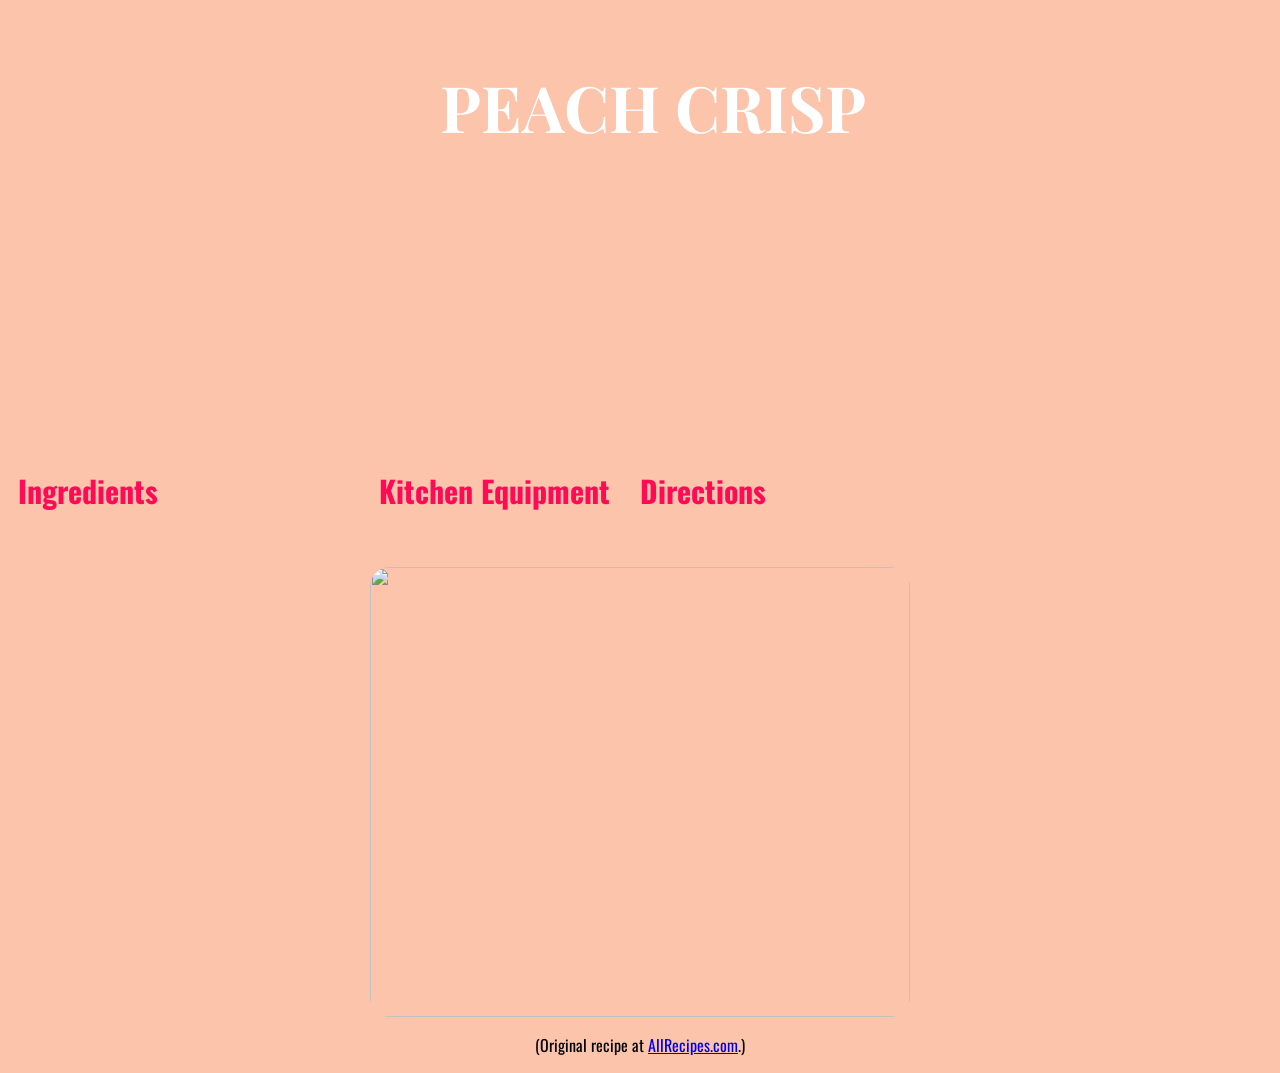
==== index.html @ fdd5560e "starting TP7 with TP6 files" ====
<!DOCTYPE html>
<html>

<head>

  <!-- meta tags and title -->
  <meta charset="UTF-8">
  <meta name="viewport" content="width=device-width, initial-scale=1.0">
  <title>TP6: Peach Crisp</title>
  <link rel="preconnect" href="https://fonts.googleapis.com">
  <link rel="preconnect" href="https://fonts.gstatic.com" crossorigin>
  <link href="https://fonts.googleapis.com/css2?family=Playfair+Display:ital,wght@1,700&display=swap" rel="stylesheet">
  <link rel="preconnect" href="https://fonts.googleapis.com">
  <link rel="preconnect" href="https://fonts.gstatic.com" crossorigin>
  <link href="https://fonts.googleapis.com/css2?family=Oswald&display=swap" rel="stylesheet">

  <!-- external and on-page CSS goes here -->
  <link rel="stylesheet" href="styles.css" media="all">
  <style>
    /* on-page CSS, if any, goes here */
  </style>

  <!-- external and on-page JavaScript goes here -->
  <script type="text/javascript" src="scripts.js" defer></script>
  <script>
    // on-page JavaScript, if any, goes here
  </script>

</head>

<body>

  <div id="titleBanner">
    <h1>Peach Crisp</h1>
  </div>

  <div id="recipeColumns">

    <div id="ingredients">
      <h4>Ingredients</h4>
      <ul>
      </ul>
    </div>

    <div id="equipment">
      <h4>Kitchen Equipment</h4>
      <ul>
      </ul>
    </div>

    <div id="directions">
      <h4>Directions</h4>
      <ol>
      </ol>
    </div>

  </div>

  <img src="https://images.pexels.com/photos/4397920/pexels-photo-4397920.jpeg?auto=compress&cs=tinysrgb&w=1260&h=750&dpr=2" class="peach">

  <div id="footer">
    <p>(Original recipe at <a href="https://www.allrecipes.com/recipe/231532/moms-peach-crisp/">AllRecipes.com</a>.)</p>
  </div>

</body>

</html>
---- styles.css ----
* {
  box-sizing: border-box;
}

body {
  font-family: 'Oswald', sans-serif;
  background-color: #fbc4ab;
  padding: 0;
  margin: 0;
}

#titleBanner {
  position: relative;
  width: 100%;
  height: 50vh;
  background-image: url(https://images.unsplash.com/photo-1639588473831-dd9d014646ae?ixlib=rb-1.2.1&ixid=MnwxMjA3fDB8MHxwaG90by1wYWdlfHx8fGVufDB8fHx8&auto=format&fit=crop&w=1470&q=80);
  background-size: cover;
  background-position: center center;
}

#titleBanner h1 {
  font-family: 'Playfair Display', serif;
  color: #FFFFFF;
  font-size: 500%;
  top: 75px;
  padding: 0;
  margin: 0 0 2vw 2vw;
  position: relative;
  text-align: center;
  text-transform: uppercase;
  line-height: 100%;
}

#titleBanner h1.tp {
  font-size: 400%;
}

#titleBanner h1.pink {
  color: #ff0a54;
}

#recipeColumns {
  padding: 2vh;
  display: flex;
  justify-content: space-between;
  padding-bottom: 6vh;
  background-color: #fbc4ab;
}

#recipeColumns div#ingredients {
  flex-basis: 28%;
}

#recipeColumns div#equipment {
  flex-basis: 20%;
}

#recipeColumns div#directions {
  flex-basis: 50%;
}

/*hide the columns at first */

#recipeColumns #ingredients ul,
#recipeColumns #equipment ul,
#recipeColumns #directions ol {
  display: none;
}

#recipeColumns #ingredients.tpShow ul,
#recipeColumns #equipment.tpShow ul,
#recipeColumns #directions.tpShow ol {
  display: block;
}

#recipeColumns ul,
ol {
  padding-left: 1.1em;
}

ul,
ol {
  display: block;
}

#recipeColumns h4 {
  color: #ff0a54;
  font-size: 30px;
  margin: 0;
  font-family: 'Oswald', sans-serif;
}

.peach {
  width: 60vh;
  height: 50vh;
  align: auto;
  display: block;
  margin-left: auto;
  margin-right: auto;
  border-radius: 20px 20px 20px;
}

.center {
  display: block;
  margin-left: auto;
  margin-right: auto;
  width: 50%;
}

#footer,
#footer a {
  text-align: center;
}

@media screen and (orientation: portrait) {
  #recipeColumns {
    padding: 1vh 2vh 2vh 2vh;
    display: block;
  }
  #recipeColumns div {
    position: relative;
    margin: 2.5vh 0 5vh 0;
    fontsize: 120%;
  }
}

@media screen and (orientation: portrait) and (max-width: 575px) {
  #titleBanner {
    height: 98vh;
  }
  #titleBanner h1 {
    font-size: 900%;
    margin: 0 0 3vh 3vh;
  }
}
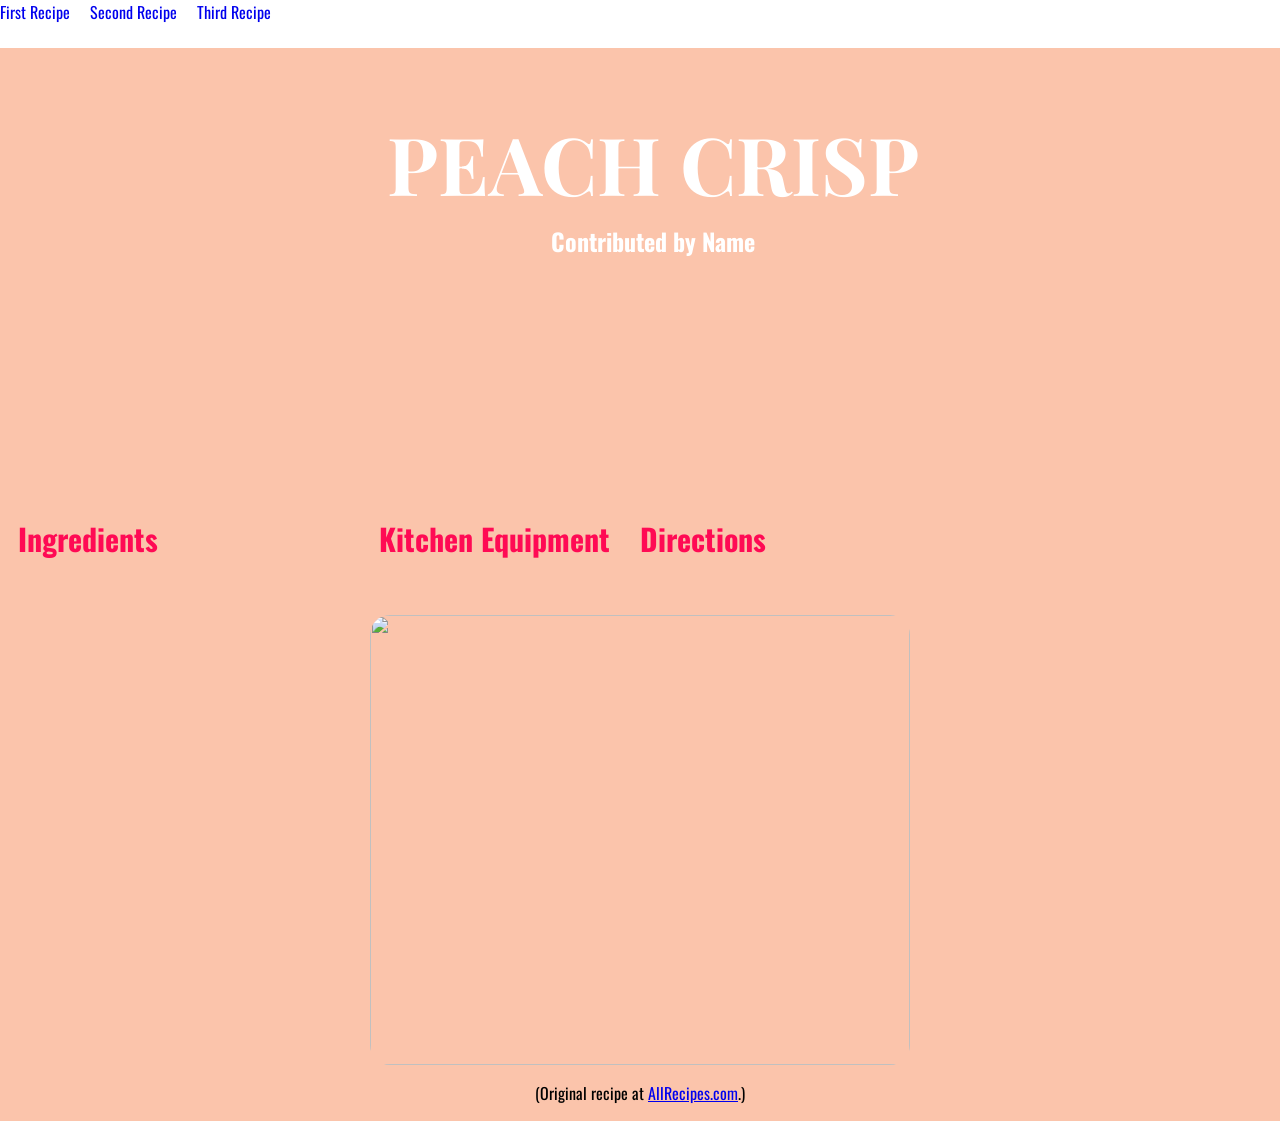
==== commit dc66a8bb: "updated HTML and CSS per assignment" ====
--- a/index.html
+++ b/index.html
@@ -6,7 +6,7 @@
   <!-- meta tags and title -->
   <meta charset="UTF-8">
   <meta name="viewport" content="width=device-width, initial-scale=1.0">
-  <title>TP6: Peach Crisp</title>
+  <title>TP7: Recipes</title>
   <link rel="preconnect" href="https://fonts.googleapis.com">
   <link rel="preconnect" href="https://fonts.gstatic.com" crossorigin>
   <link href="https://fonts.googleapis.com/css2?family=Playfair+Display:ital,wght@1,700&display=swap" rel="stylesheet">
@@ -29,9 +29,17 @@
 </head>
 
 <body>
+  
+  <div id="nav">
+    <a href="#">First Recipe</a>
+    <a href="#">Second Recipe</a>
+    <a href="#">Third Recipe</a>
+  </div>
+  
 
   <div id="titleBanner">
     <h1>Peach Crisp</h1>
+    <h3>Contributed by Name</h3>
   </div>
 
   <div id="recipeColumns">
--- a/styles.css
+++ b/styles.css
@@ -9,11 +9,23 @@
   margin: 0;
 }
 
+#nav {
+  width: 100%;
+  height: 3rem;
+  background-color: white;
+}
+
+#nav a {
+  font-size: 100%;
+  text-decoration: none;
+  padding-right: 1rem;
+}
+
 #titleBanner {
   position: relative;
   width: 100%;
   height: 50vh;
-  background-image: url(https://images.unsplash.com/photo-1639588473831-dd9d014646ae?ixlib=rb-1.2.1&ixid=MnwxMjA3fDB8MHxwaG90by1wYWdlfHx8fGVufDB8fHx8&auto=format&fit=crop&w=1470&q=80);
+  background-image: none; url(https://images.unsplash.com/photo-1639588473831-dd9d014646ae?ixlib=rb-1.2.1&ixid=MnwxMjA3fDB8MHxwaG90by1wYWdlfHx8fGVufDB8fHx8&auto=format&fit=crop&w=1470&q=80)
   background-size: cover;
   background-position: center center;
 }
@@ -37,6 +49,17 @@
 
 #titleBanner h1.pink {
   color: #ff0a54;
+}
+
+#titleBanner h3 {
+  color: #FFFFFF;
+  font-size: 150%;
+  top: 75px;
+  padding: 0;
+  margin: 0 0 2vw 2vw;
+  position: relative;
+  text-align: center;
+  line-height: 100%;
 }
 
 #recipeColumns {
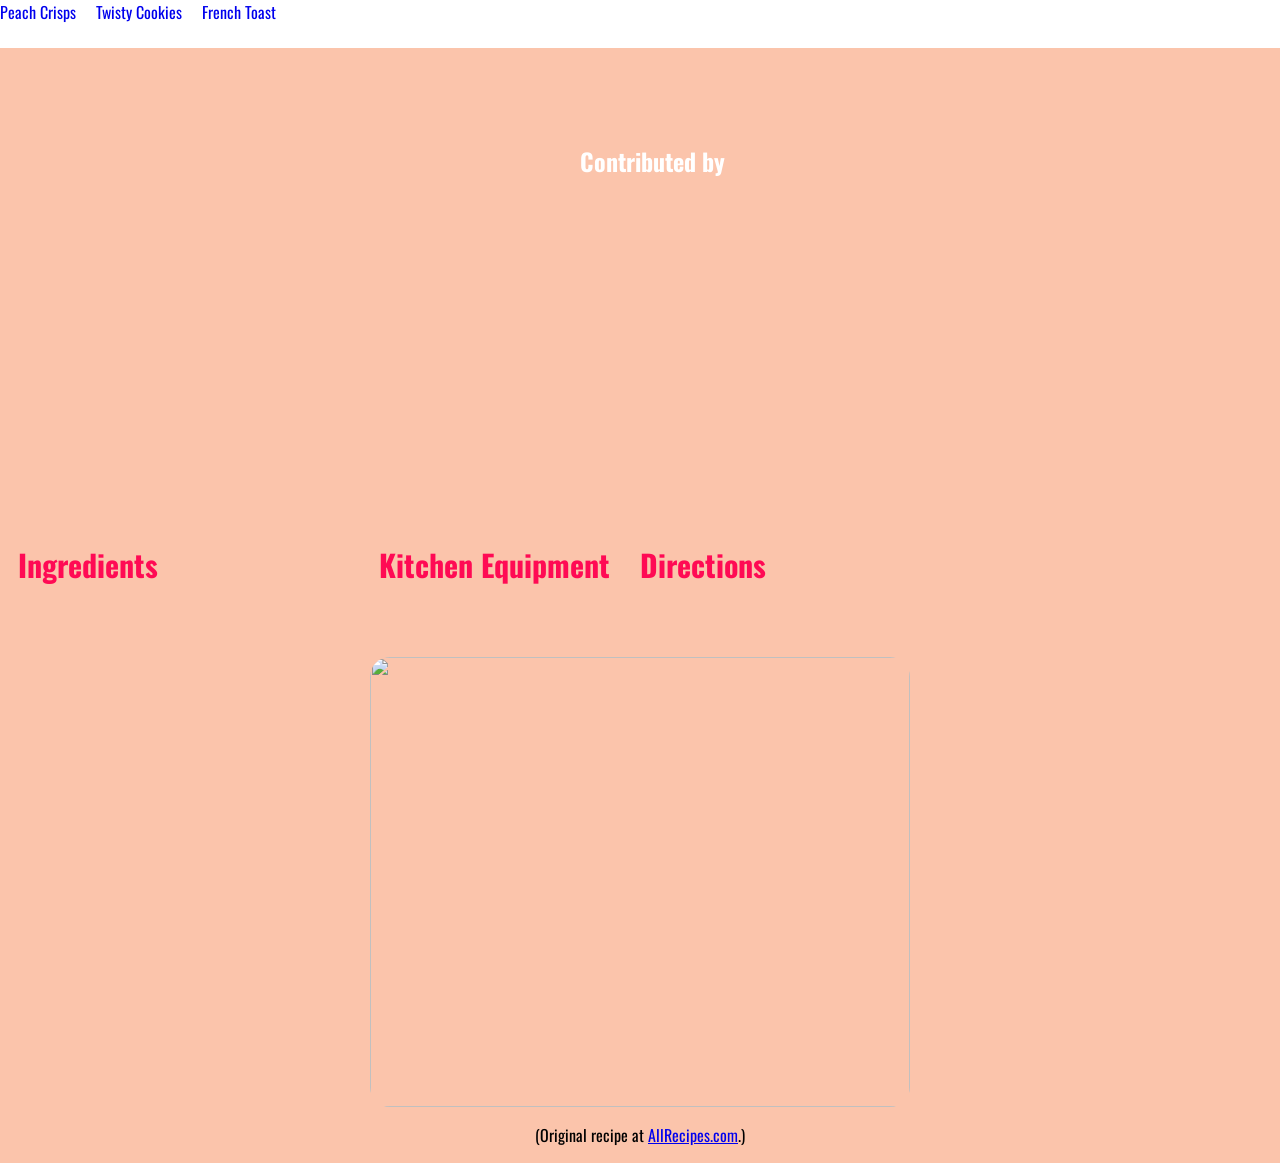
==== commit 3abb04f6: "added the recipe object and new recipes" ====
--- a/index.html
+++ b/index.html
@@ -31,15 +31,15 @@
 <body>
   
   <div id="nav">
-    <a href="#">First Recipe</a>
-    <a href="#">Second Recipe</a>
-    <a href="#">Third Recipe</a>
+    <a href="#" id="firstRecipe">Peach Crisps</a>
+    <a href="#" id="secondRecipe">Twisty Cookies</a>
+    <a href="#" id="thirdRecipe">French Toast</a>
   </div>
   
 
   <div id="titleBanner">
-    <h1>Peach Crisp</h1>
-    <h3>Contributed by Name</h3>
+    <h1></h1>
+    <h3>Contributed by <span id="contributor"></span></h3>
   </div>
 
   <div id="recipeColumns">
--- a/styles.css
+++ b/styles.css
@@ -25,7 +25,7 @@
   position: relative;
   width: 100%;
   height: 50vh;
-  background-image: none; url(https://images.unsplash.com/photo-1639588473831-dd9d014646ae?ixlib=rb-1.2.1&ixid=MnwxMjA3fDB8MHxwaG90by1wYWdlfHx8fGVufDB8fHx8&auto=format&fit=crop&w=1470&q=80)
+  background-image: none; url(https://images.unsplash.com/photo-1639588473831-dd9d014646ae?ixlib=rb-1.2.1&ixid=MnwxMjA3fDB8MHxwaG90by1wYWdlfHx8fGVufDB8fHx8&auto=format&fit=crop&w=1470&q=80)   
   background-size: cover;
   background-position: center center;
 }
@@ -80,20 +80,6 @@
 
 #recipeColumns div#directions {
   flex-basis: 50%;
-}
-
-/*hide the columns at first */
-
-#recipeColumns #ingredients ul,
-#recipeColumns #equipment ul,
-#recipeColumns #directions ol {
-  display: none;
-}
-
-#recipeColumns #ingredients.tpShow ul,
-#recipeColumns #equipment.tpShow ul,
-#recipeColumns #directions.tpShow ol {
-  display: block;
 }
 
 #recipeColumns ul,
